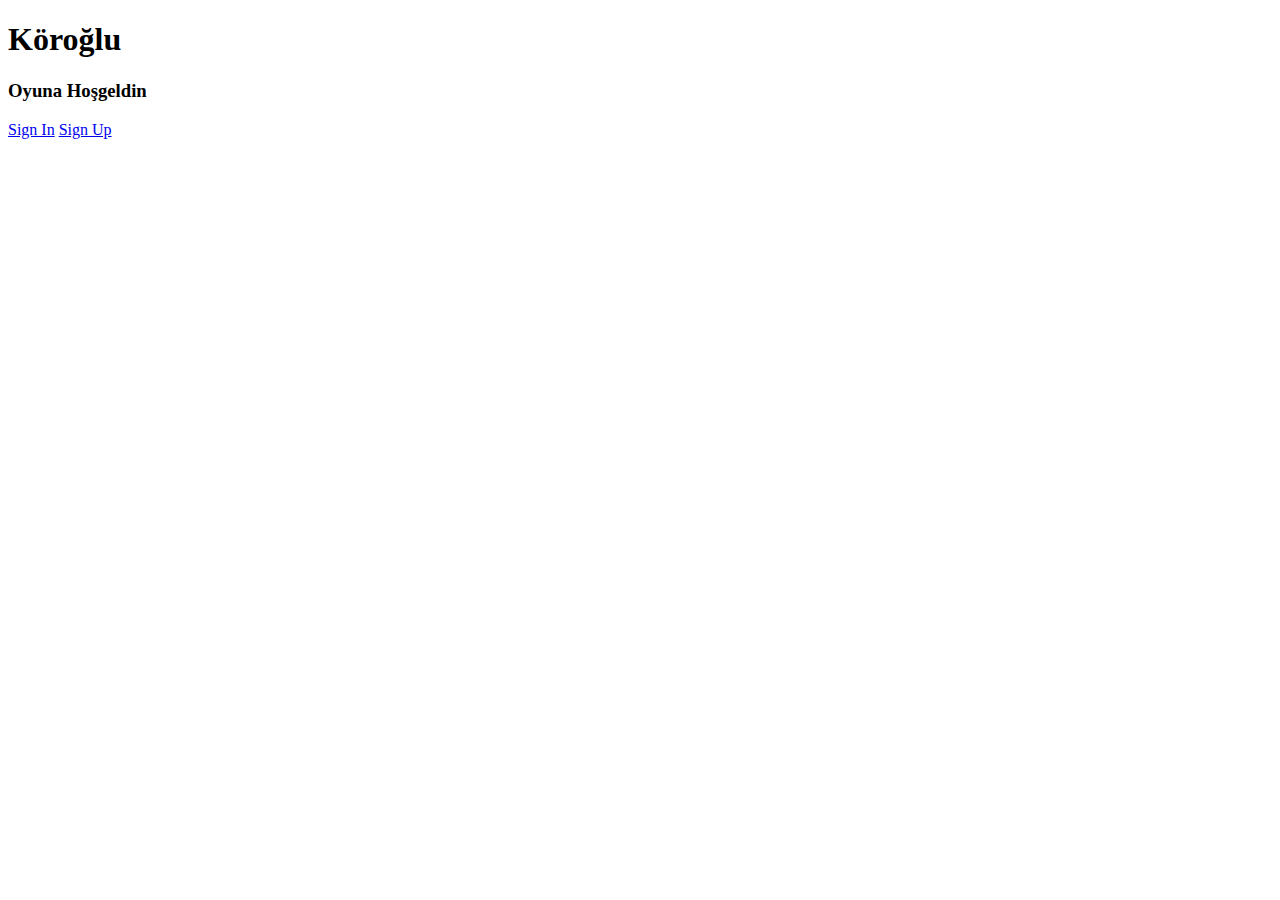
==== index.html @ c44057d5 "initial again" ====
<!DOCTYPE html>
<html>
  <head>
    <meta charset="utf-8">
    <title>Köroğlu Oyunu</title>

  </head>
  <body>
    <h1>Köroğlu</h1>  
    <h3>Oyuna Hoşgeldin</h3>
    <a href="#">Sign In</a>
    <a href="#">Sign Up</a>
  </body>
</html>
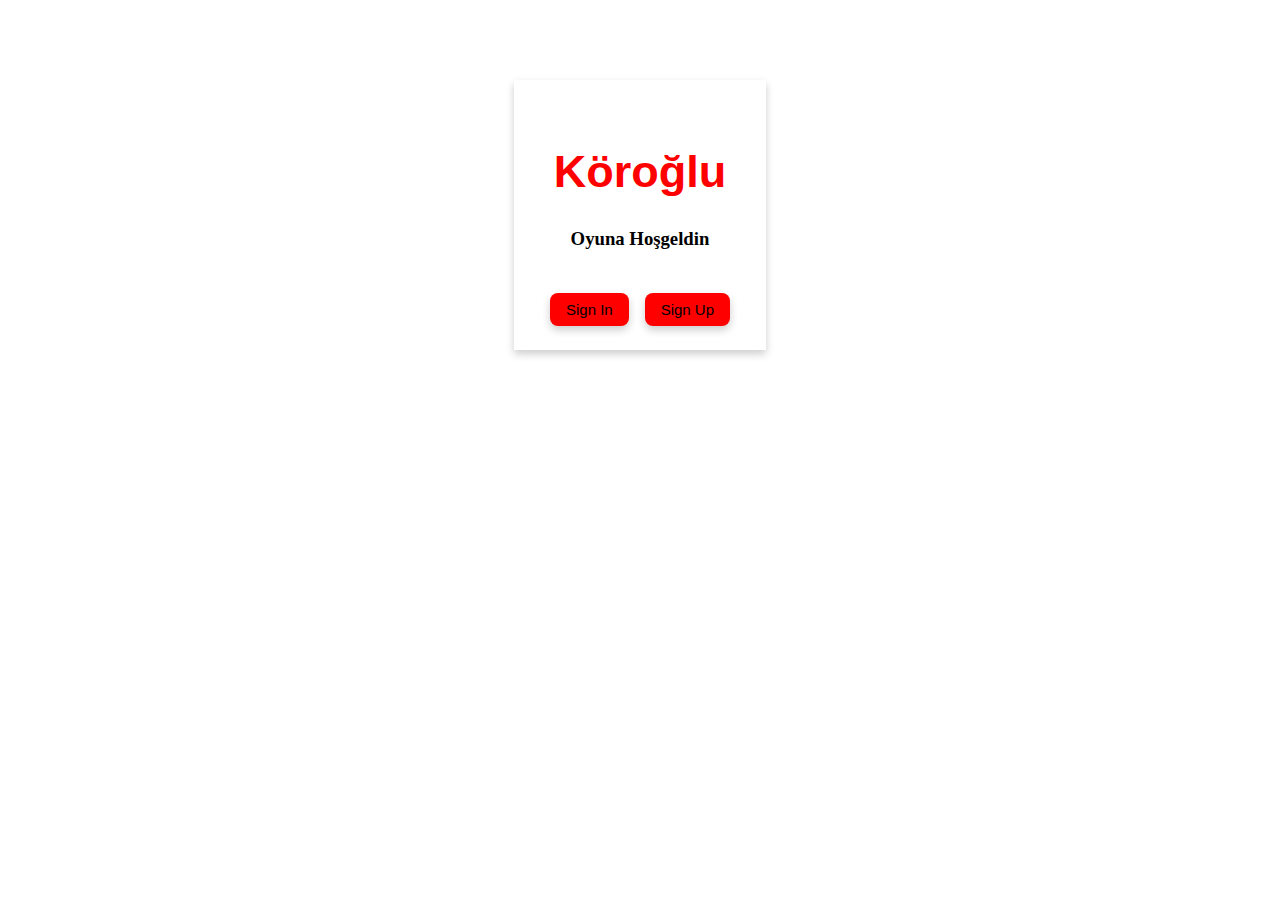
==== commit 2fb9f914: "Added style" ====
--- a/index.html
+++ b/index.html
@@ -3,12 +3,68 @@
   <head>
     <meta charset="utf-8">
     <title>Köroğlu Oyunu</title>
+    <style>
+    html { 
+      height: 100%;
+      background: url(images/audrius-sutkus-702652-unsplash.jpg) no-repeat center center fixed; 
+      -webkit-background-size: cover;
+      -moz-background-size: cover;
+      -o-background-size: cover;
+      background-size: cover;
+    }
 
+    body {
+      height: 100%;
+    }
+
+    .button {
+      background-color: red;
+      border: none;
+      color: black;
+      padding: 8px 16px;
+      text-align: center;
+      text-decoration: none;
+      display: inline-block;
+      font-size: 15px;
+      margin: 6px 6px;
+      cursor: pointer;
+      border-radius: 8px;
+      font-family: Arial;
+      box-shadow: 0 4px 8px 0 rgba(0,0,0,0.2);
+    }
+
+    .header {
+      color: red;
+      font-family: Arial;
+      font-size: 45px;
+    }
+
+
+    .container{
+      text-align: center;
+      background-color: #fff;
+      display: block;
+      margin-left: auto;
+      margin-right: auto;
+      box-shadow: 0 4px 8px 0 rgba(0,0,0,0.2);
+      width: 20%;
+    }
+
+    </style>
   </head>
   <body>
-    <h1>Köroğlu</h1>  
-    <h3>Oyuna Hoşgeldin</h3>
-    <a href="#">Sign In</a>
-    <a href="#">Sign Up</a>
+    <br>
+    <br>
+    <br>
+    <br>
+    <div class="container">
+      <br> <br>
+      <h1 class="header">Köroğlu</h1>
+      <h3>Oyuna Hoşgeldin</h3>
+      <br>
+      <a class="button" href="#">Sign In</a>
+      <a class="button" href="#">Sign Up</a>
+      <br><br>
+    </div>
   </body>
 </html>
